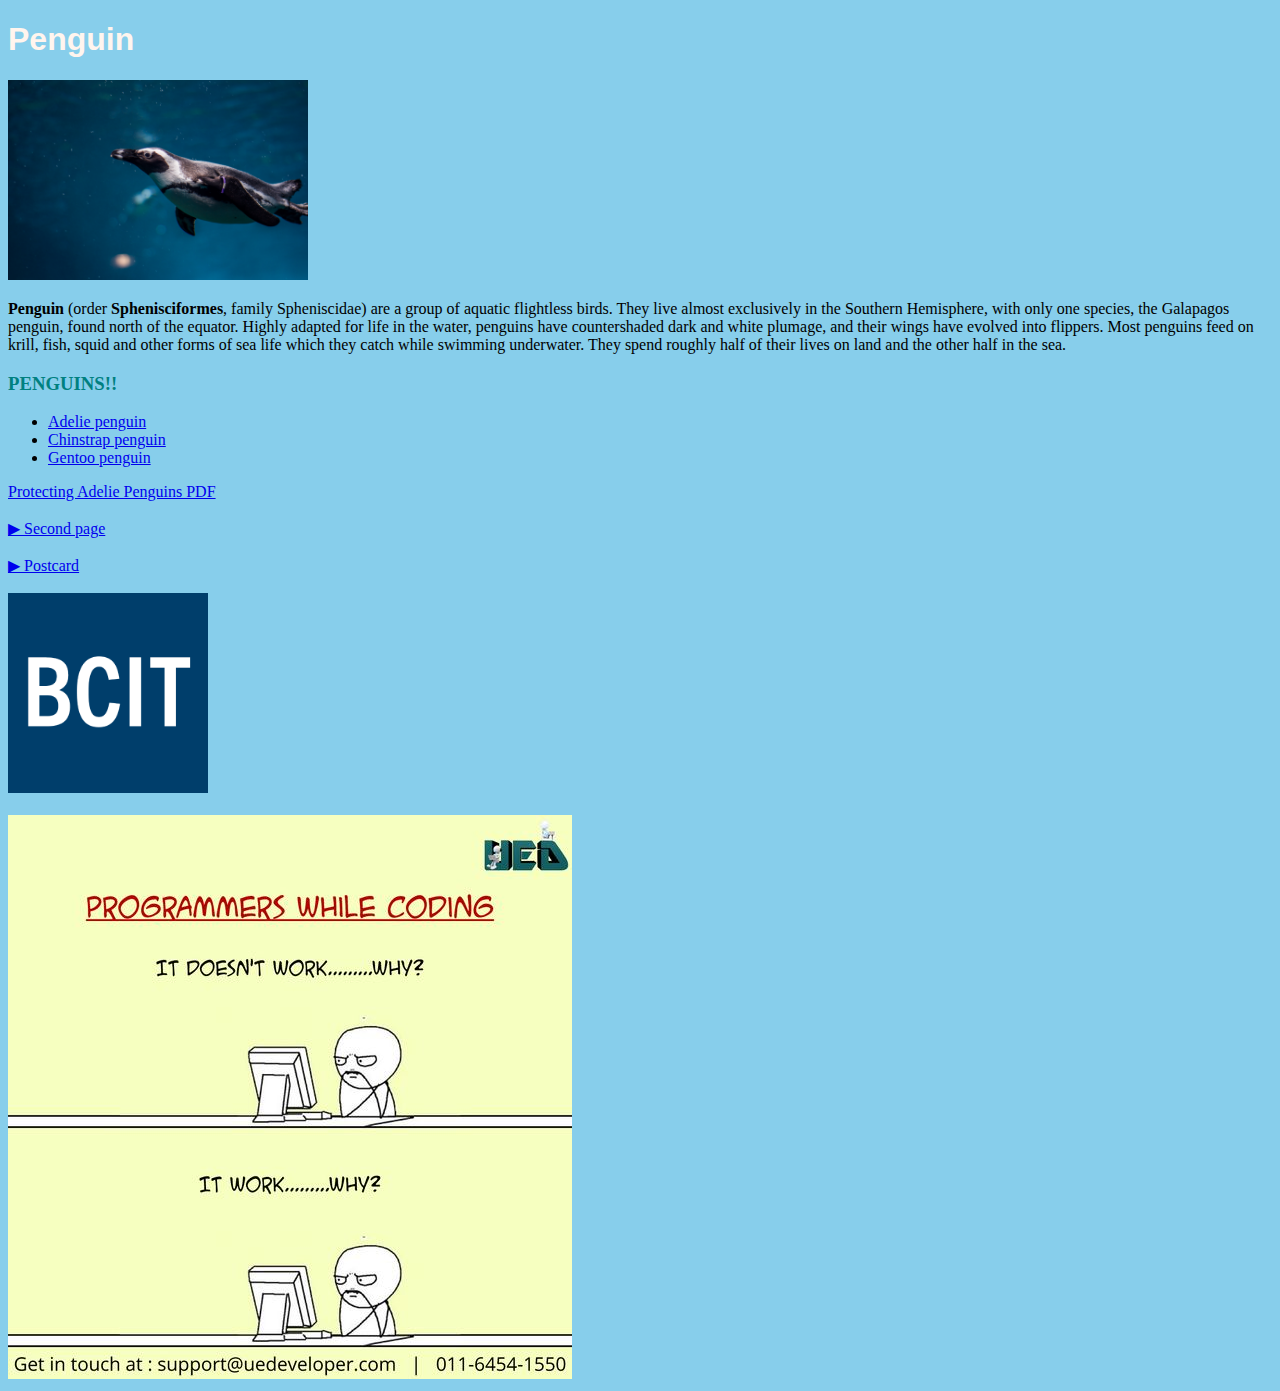
==== index.html @ 0de68dde "upload" ====
<!DOCTYPE html>
<html>

<head>
    <title>Part A</title>
</head>

<body style="background-color: skyblue;">

    <h1 style="font-family: Verdana, Geneva, Tahoma, sans-serif;color: seashell;">Penguin</h1>

    <img src="images/penguin1.jpg" alt="penguin pic" width="300" height="auto">
    <p><strong>Penguin</strong> (order <b>Sphenisciformes</b>, family Spheniscidae) are a group of aquatic flightless birds. They live almost exclusively in the Southern Hemisphere, with only one species, the Galapagos penguin, found north of the equator. Highly adapted for life in the water, penguins have countershaded dark and white plumage, and their wings have evolved into flippers. Most penguins feed on krill, fish, squid and other forms of sea life which they catch while swimming underwater. They spend roughly half of their lives on land and the other half in the sea.</p>

    <h3 style="color: teal;">PENGUINS!!</h3>
    <ul>
        <li><a href="https://en.wikipedia.org/wiki/Ad%C3%A9lie_penguin" target="_blank">Adelie penguin</a></li>
        <li><a href="https://en.wikipedia.org/wiki/Chinstrap_penguin" target="_blank">Chinstrap penguin</a></li>
        <li><a href="https://en.wikipedia.org/wiki/Gentoo_penguin" target="_blank">Gentoo penguin</a></li>
    </ul>

    <a href="pdf/Protecting_Adelie_Penguins_Fact_Sheet.pdf">Protecting Adelie Penguins PDF</a><br>
    <br>
    
    <a href="file:///C:/Users/SJ%20Park/Documents/ACIT1620/week2/resume.html">▶ Second page</a><br>
    <br>
    <a href="file:///C:/Users/SJ%20Park/Documents/ACIT1620/week2/card.html">▶ Postcard</a><br>
    <br>
    <a href="https://bcit.ca" target="_blank"><img src="images/bcit_logo.png" width="200" height="auto"></a><br>
    <br>
    <a href="https://www.pinterest.ca/pin/284712007677633243/?autologin=true" target="_blank"><img src="images/cartoon.jpg"></a>


</body>


</html>
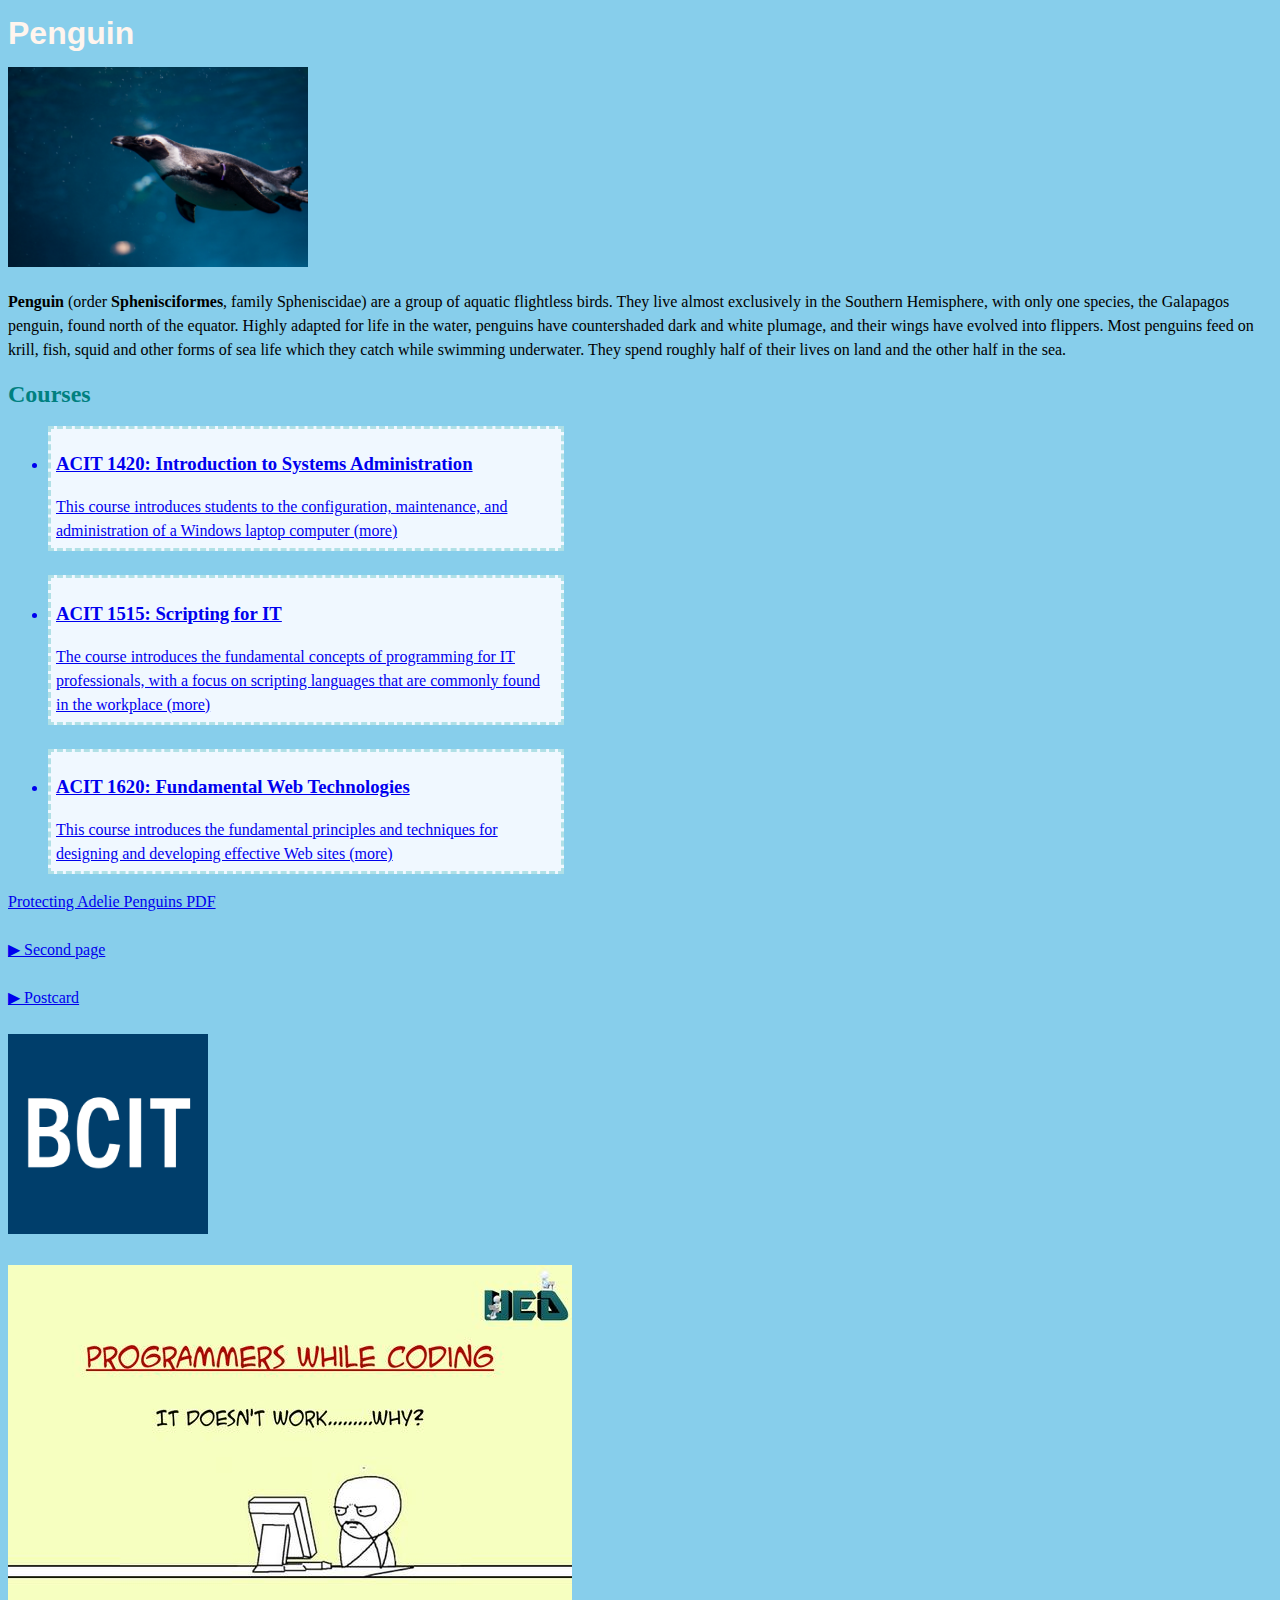
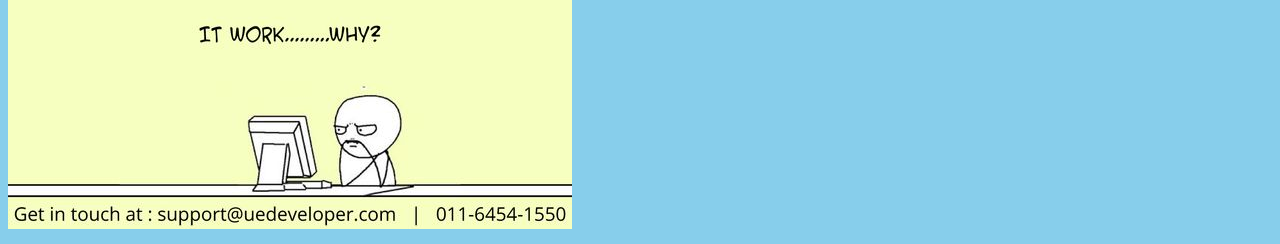
==== commit a64b6b8b: "Add files via upload" ====
--- a/index.html
+++ b/index.html
@@ -1,37 +1,75 @@
-<!DOCTYPE html>
-<html>
-
-<head>
-    <title>Part A</title>
-</head>
-
-<body style="background-color: skyblue;">
-
-    <h1 style="font-family: Verdana, Geneva, Tahoma, sans-serif;color: seashell;">Penguin</h1>
-
-    <img src="images/penguin1.jpg" alt="penguin pic" width="300" height="auto">
-    <p><strong>Penguin</strong> (order <b>Sphenisciformes</b>, family Spheniscidae) are a group of aquatic flightless birds. They live almost exclusively in the Southern Hemisphere, with only one species, the Galapagos penguin, found north of the equator. Highly adapted for life in the water, penguins have countershaded dark and white plumage, and their wings have evolved into flippers. Most penguins feed on krill, fish, squid and other forms of sea life which they catch while swimming underwater. They spend roughly half of their lives on land and the other half in the sea.</p>
-
-    <h3 style="color: teal;">PENGUINS!!</h3>
-    <ul>
-        <li><a href="https://en.wikipedia.org/wiki/Ad%C3%A9lie_penguin" target="_blank">Adelie penguin</a></li>
-        <li><a href="https://en.wikipedia.org/wiki/Chinstrap_penguin" target="_blank">Chinstrap penguin</a></li>
-        <li><a href="https://en.wikipedia.org/wiki/Gentoo_penguin" target="_blank">Gentoo penguin</a></li>
-    </ul>
-
-    <a href="pdf/Protecting_Adelie_Penguins_Fact_Sheet.pdf">Protecting Adelie Penguins PDF</a><br>
-    <br>
-    
-    <a href="file:///C:/Users/SJ%20Park/Documents/ACIT1620/week2/resume.html">▶ Second page</a><br>
-    <br>
-    <a href="file:///C:/Users/SJ%20Park/Documents/ACIT1620/week2/card.html">▶ Postcard</a><br>
-    <br>
-    <a href="https://bcit.ca" target="_blank"><img src="images/bcit_logo.png" width="200" height="auto"></a><br>
-    <br>
-    <a href="https://www.pinterest.ca/pin/284712007677633243/?autologin=true" target="_blank"><img src="images/cartoon.jpg"></a>
-
-
-</body>
-
-
+<!DOCTYPE html>
+<html>
+
+<head>
+    <title>Part A</title>
+
+    <style>
+
+        li.dashed {
+            border-style: dashed;
+            border-color:powderblue;
+        }
+
+        li {
+            padding: 5px 5px 5px 5px;
+            background-color: aliceblue;
+            width: 500px;
+            border-spacing: 10px;
+        }
+
+        
+
+    </style>
+
+</head>
+
+<body style="background-color: skyblue;line-height:1.5em;">
+
+    <h1 style="font-family: Verdana, Geneva, Tahoma, sans-serif;color: seashell;">Penguin</h1>
+
+    <img src="images/penguin1.jpg" alt="penguin pic" width="300" height="auto">
+    <p><strong>Penguin</strong> (order <b>Sphenisciformes</b>, family Spheniscidae) are a group of aquatic flightless birds. They live almost exclusively in the Southern Hemisphere, with only one species, the Galapagos penguin, found north of the equator. Highly adapted for life in the water, penguins have countershaded dark and white plumage, and their wings have evolved into flippers. Most penguins feed on krill, fish, squid and other forms of sea life which they catch while swimming underwater. They spend roughly half of their lives on land and the other half in the sea.</p>
+
+    <h2 style="color: teal;">Courses</h2>
+    <ul>
+        <a href="https://www.bcit.ca/study/outlines/acit1420" target="_blank">
+            <li class="dashed"><h3>ACIT 1420: Introduction to Systems Administration</h3>
+            This course introduces students to the configuration, maintenance, and administration of a Windows laptop computer (more)
+            </li>
+        </a>
+        
+        <br>
+            <div style="font-family: 'Times New Roman', Times, serif;">
+            <a href="https://www.bcit.ca/study/outlines/acit1515" target="_blank">
+                <li class="dashed"><h3>ACIT 1515: Scripting for IT</h3>
+                The course introduces the fundamental concepts of programming for IT professionals, with a focus on scripting languages that are commonly found in the workplace (more)
+                </li>
+            </a>
+            </div>
+        
+
+        <br>
+            <a href="https://www.bcit.ca/study/outlines/acit1620" target="_blank">
+                <li class="dashed"><h3>ACIT 1620: Fundamental Web Technologies</h3>
+                This course introduces the fundamental principles and techniques for designing and developing effective Web sites (more)
+                </li>
+            </a>
+    </ul>
+
+    <a href="pdf/Protecting_Adelie_Penguins_Fact_Sheet.pdf">Protecting Adelie Penguins PDF</a><br>
+    <br>
+    
+    <a href="file:///C:/Users/SJ%20Park/Documents/ACIT1620/week2/resume.html">▶ Second page</a><br>
+    <br>
+    <a href="file:///C:/Users/SJ%20Park/Documents/ACIT1620/week2/card.html">▶ Postcard</a><br>
+    <br>
+    <a href="https://bcit.ca" target="_blank"><img src="images/bcit_logo.png" width="200" height="auto"></a><br>
+    <br>
+    <a href="https://www.pinterest.ca/pin/284712007677633243/?autologin=true" target="_blank"><img src="images/cartoon.jpg"></a>
+
+
+</body>
+
+
 </html>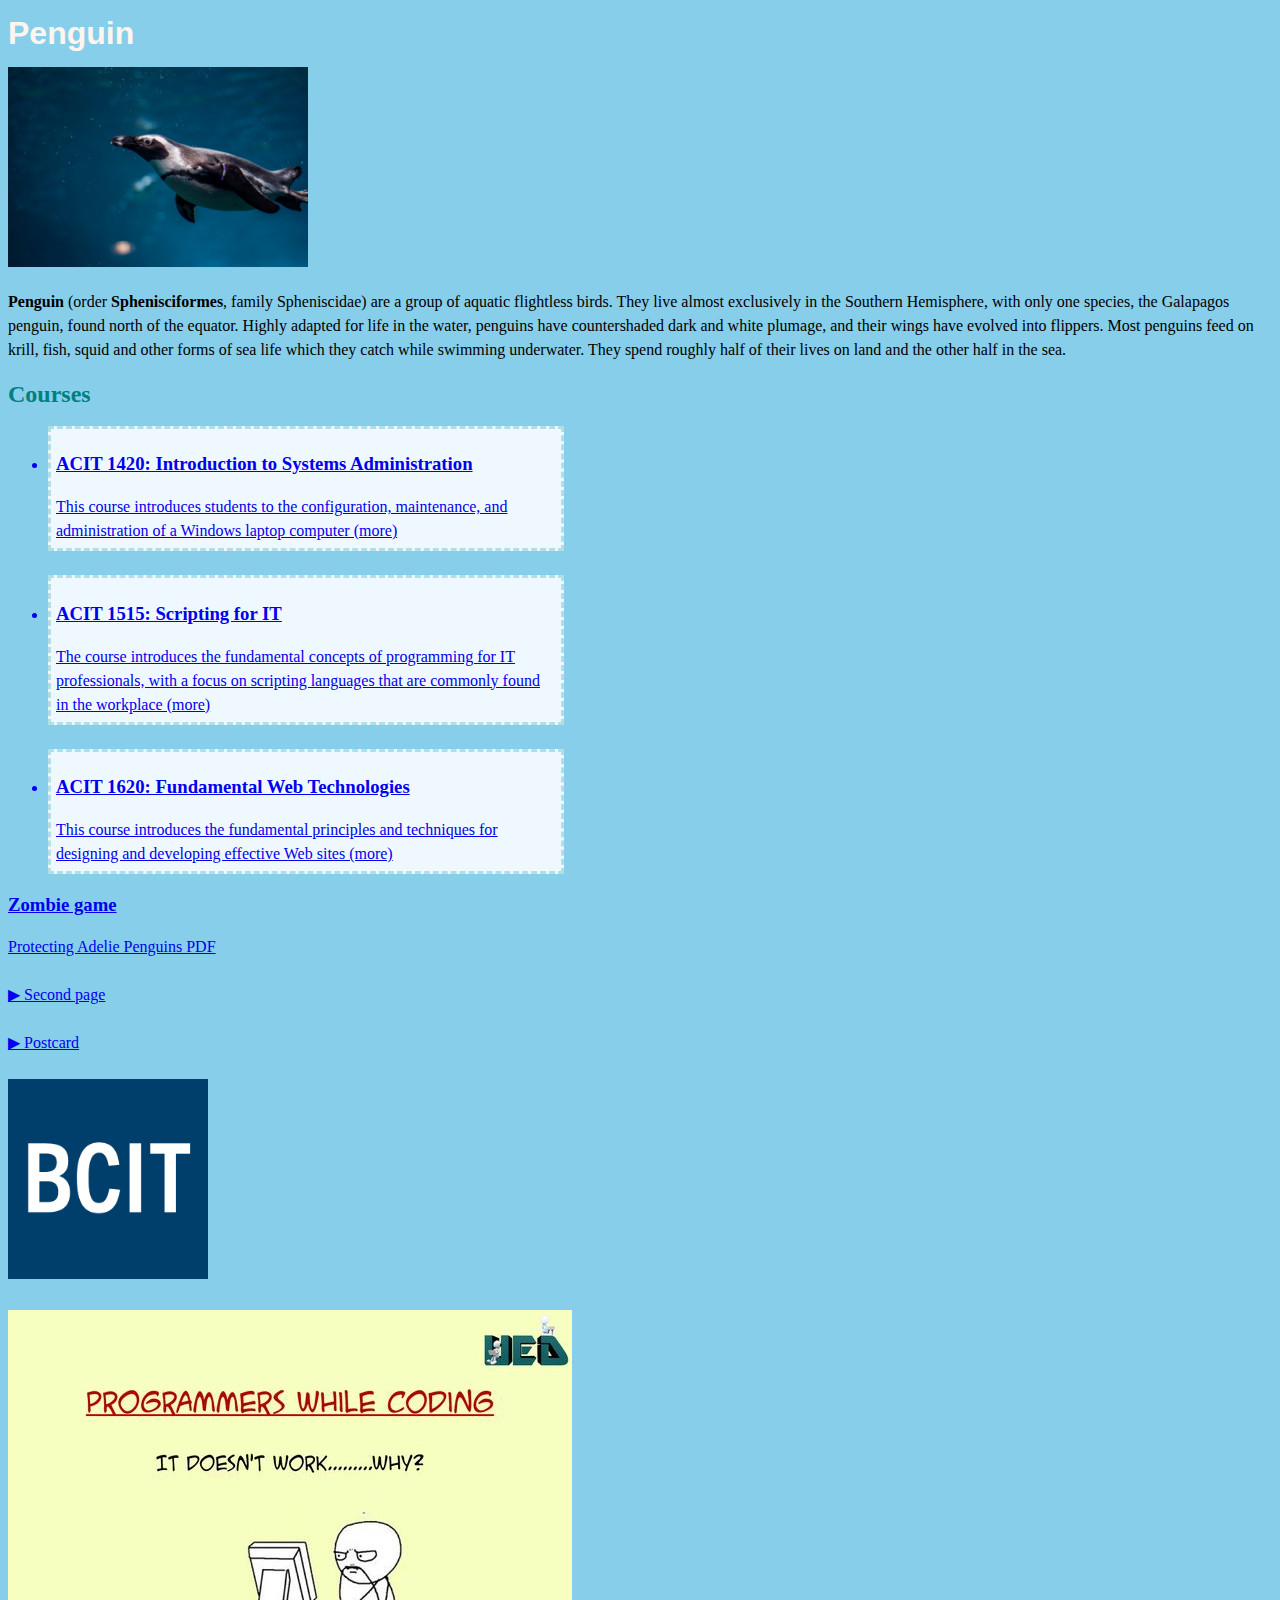
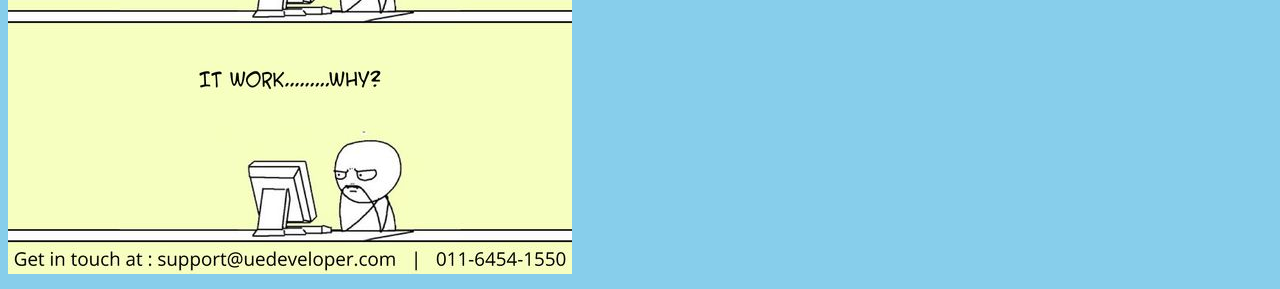
==== commit 8561713c: "Add files via upload" ====
--- a/index.html
+++ b/index.html
@@ -57,12 +57,15 @@
             </a>
     </ul>
 
+    <a href="https://y00n-park.github.io/zombie"><h3>Zombie game</h3></a>
+    
+
     <a href="pdf/Protecting_Adelie_Penguins_Fact_Sheet.pdf">Protecting Adelie Penguins PDF</a><br>
     <br>
     
-    <a href="file:///C:/Users/SJ%20Park/Documents/ACIT1620/week2/resume.html">▶ Second page</a><br>
+    <a href="https://y00n-park.github.io/resume">▶ Second page</a><br>
     <br>
-    <a href="file:///C:/Users/SJ%20Park/Documents/ACIT1620/week2/card.html">▶ Postcard</a><br>
+    <a href="https://y00n-park.github.io/card">▶ Postcard</a><br>
     <br>
     <a href="https://bcit.ca" target="_blank"><img src="images/bcit_logo.png" width="200" height="auto"></a><br>
     <br>
